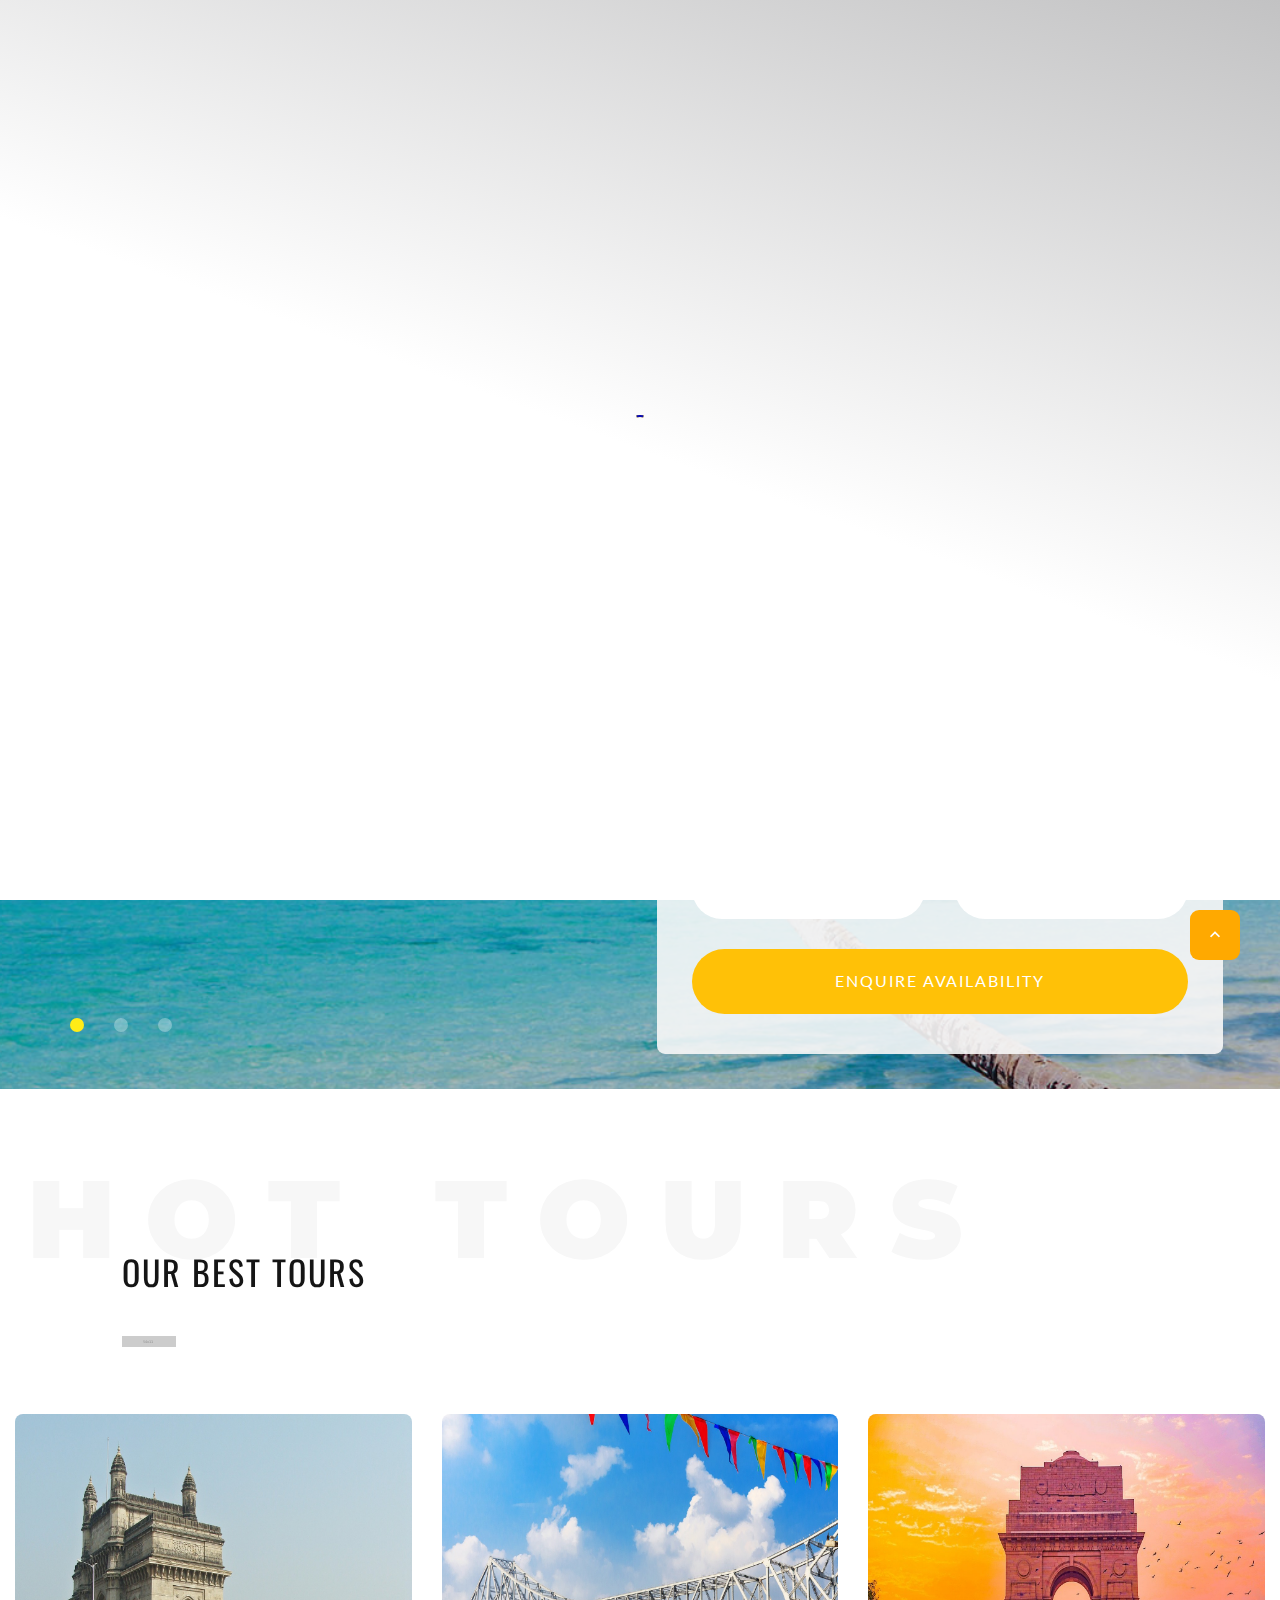
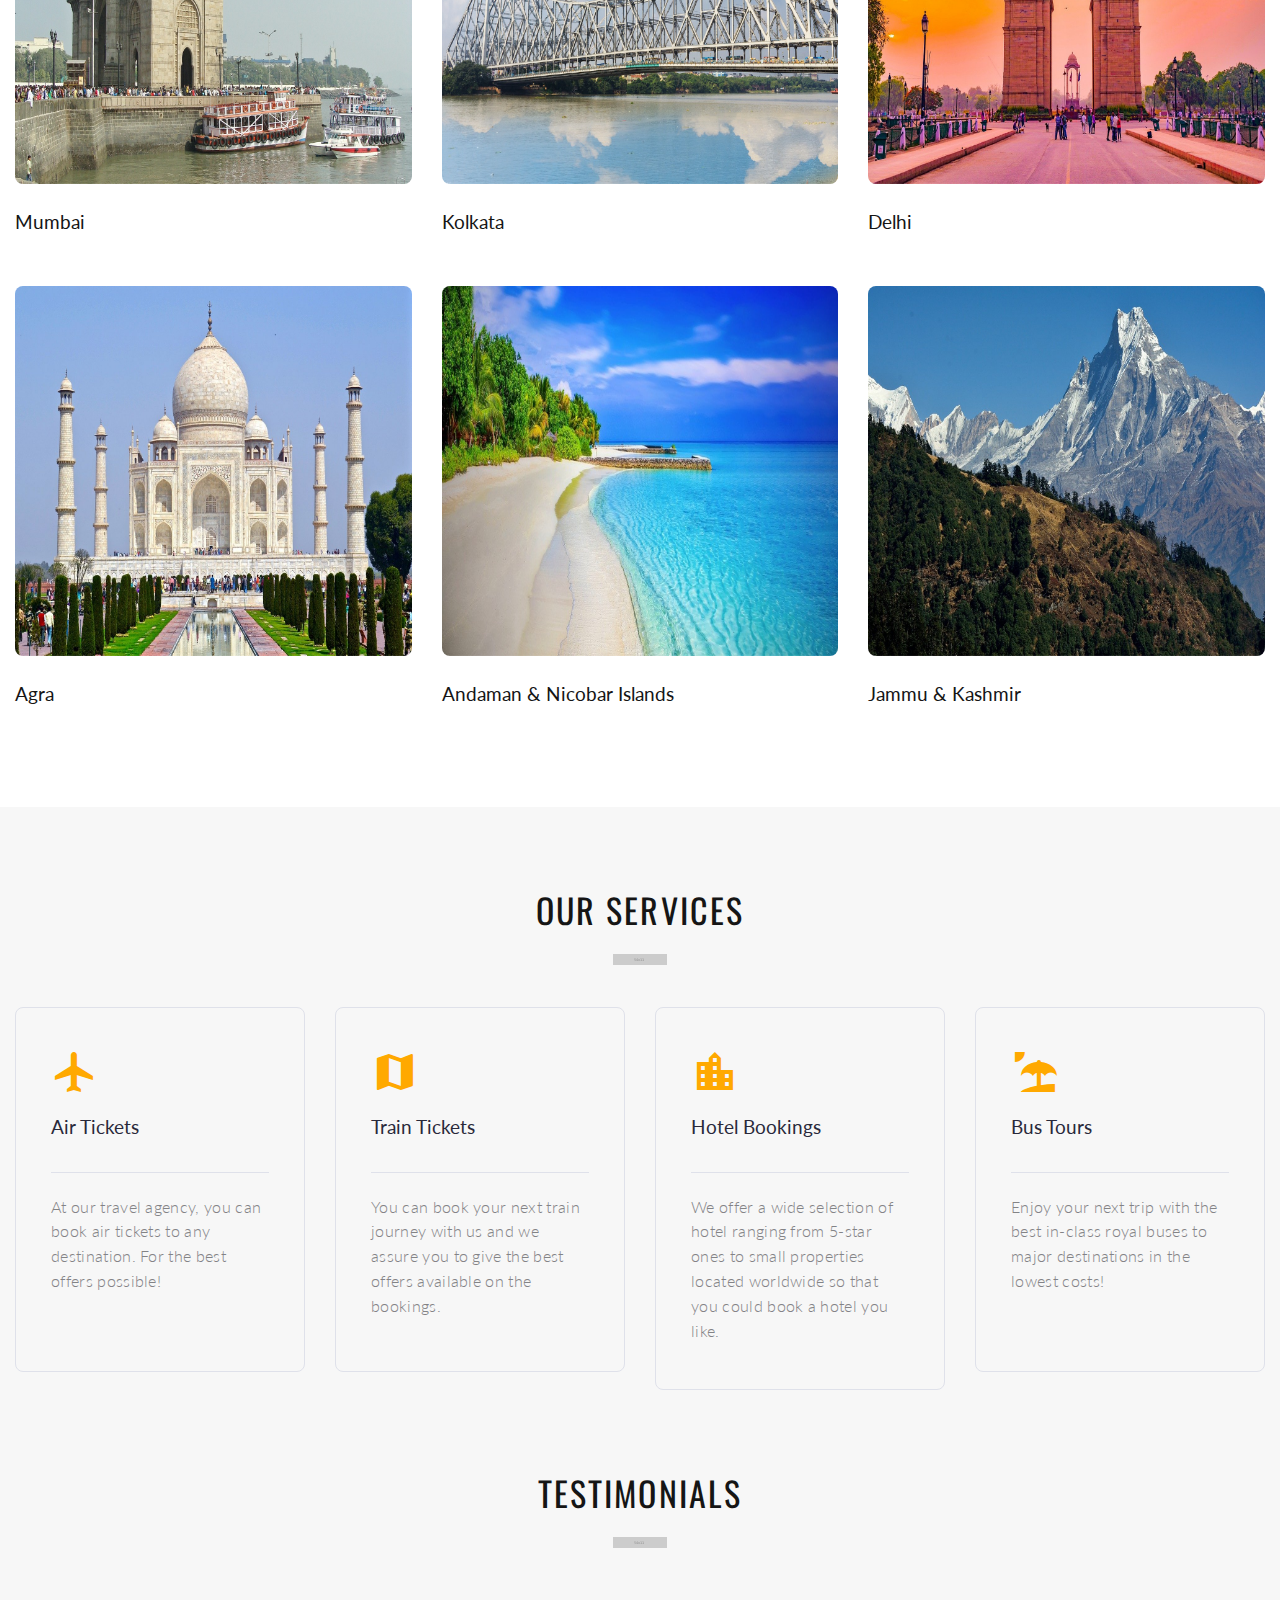
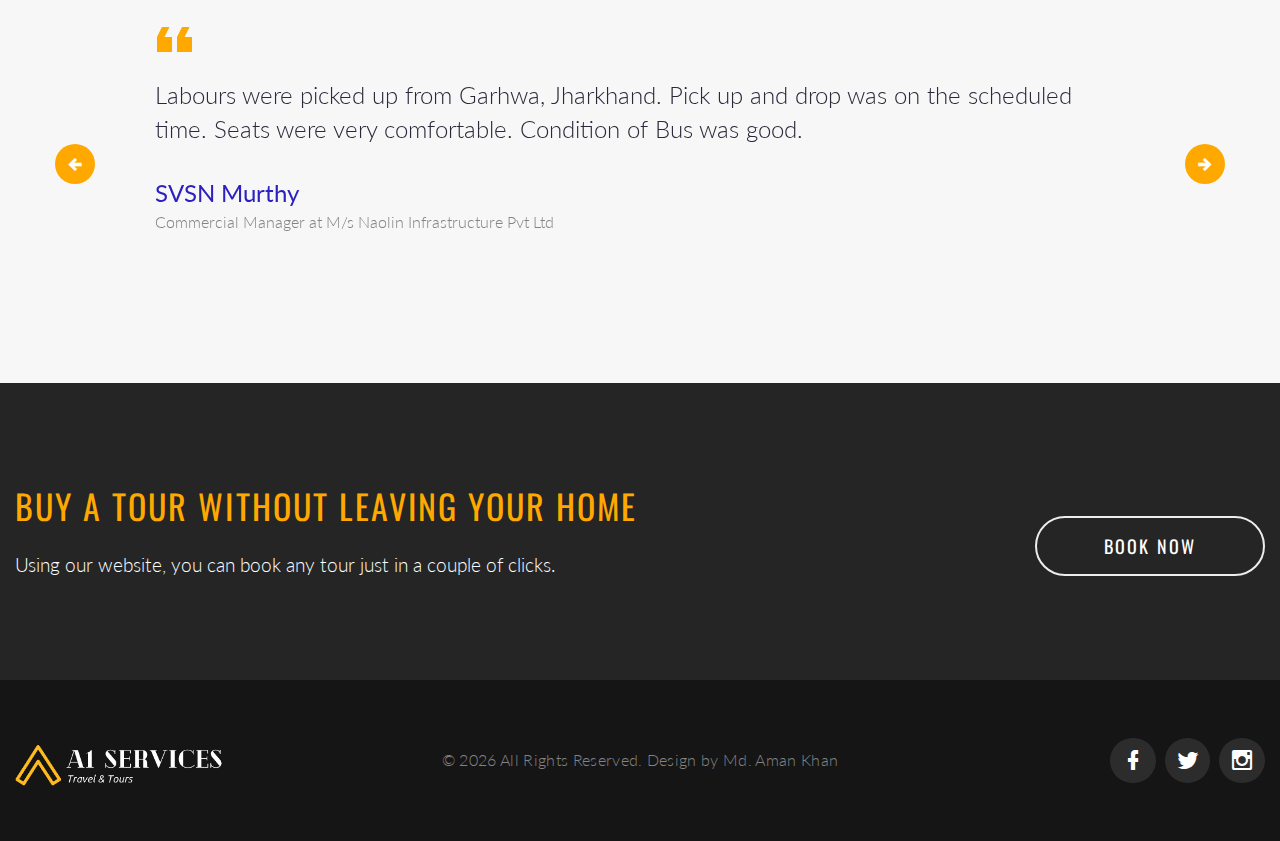
==== index.html @ 7f7d9b8e "first commit" ====
<!DOCTYPE html>
<html class="wide wow-animation" lang="en">
  <head>
    <!-- Site Title-->
    <title>Home</title>
    <meta name="format-detection" content="telephone=no" />
    <meta
      name="viewport"
      content="width=device-width, height=device-height, initial-scale=1.0"
    />
    <meta http-equiv="X-UA-Compatible" content="IE=edge" />
    <meta charset="utf-8" />
    <link rel="icon" href="images/favicon.ico" type="image/x-icon" />
    <!-- Stylesheets -->
    <link
      rel="stylesheet"
      type="text/css"
      href="//fonts.googleapis.com/css?family=Oswald:200,400%7CLato:300,400,300italic,700%7CMontserrat:900"
    />
    <link rel="stylesheet" href="css/bootstrap.css" />
    <link rel="stylesheet" href="css/style.css" />
    <link rel="stylesheet" href="css/fonts.css" />
    <!--[if lt IE 10]>
      <div
        style="
          background: #212121;
          padding: 10px 0;
          box-shadow: 3px 3px 5px 0 rgba(0, 0, 0, 0.3);
          clear: both;
          text-align: center;
          position: relative;
          z-index: 1;
        "
      >
        <a href="http://windows.microsoft.com/en-US/internet-explorer/"
          ><img
            src="images/ie8-panel/warning_bar_0000_us.jpg"
            border="0"
            height="42"
            width="820"
            alt="You are using an outdated browser. For a faster, safer browsing experience, upgrade for free today."
        /></a>
      </div>
      <script src="js/html5shiv.min.js"></script>
    <![endif]-->
  </head>
  <body>
    <!-- Page preloader-->
    <div class="page-loader">
      <div class="page-loader-body">
        <div class="preloader-wrapper big active">
          <div class="spinner-layer spinner-blue">
            <div class="circle-clipper left">
              <div class="circle"></div>
            </div>
            <div class="gap-patch">
              <div class="circle"></div>
            </div>
            <div class="circle-clipper right">
              <div class="circle"></div>
            </div>
          </div>
          <div class="spinner-layer spinner-red">
            <div class="circle-clipper left">
              <div class="circle"></div>
            </div>
            <div class="gap-patch">
              <div class="circle"></div>
            </div>
            <div class="circle-clipper right">
              <div class="circle"></div>
            </div>
          </div>
          <div class="spinner-layer spinner-yellow">
            <div class="circle-clipper left">
              <div class="circle"></div>
            </div>
            <div class="gap-patch">
              <div class="circle"></div>
            </div>
            <div class="circle-clipper right">
              <div class="circle"></div>
            </div>
          </div>
          <div class="spinner-layer spinner-green">
            <div class="circle-clipper left">
              <div class="circle"></div>
            </div>
            <div class="gap-patch">
              <div class="circle"></div>
            </div>
            <div class="circle-clipper right">
              <div class="circle"></div>
            </div>
          </div>
        </div>
      </div>
    </div>
    <!-- Page-->
    <div class="page">
      <!-- Page Header-->
      <header class="section page-header">
        <!-- RD Navbar-->
        <div class="rd-navbar-wrap rd-navbar-corporate">
          <nav
            class="rd-navbar"
            data-layout="rd-navbar-fixed"
            data-sm-layout="rd-navbar-fixed"
            data-md-layout="rd-navbar-fixed"
            data-md-device-layout="rd-navbar-fixed"
            data-lg-layout="rd-navbar-fullwidth"
            data-xl-layout="rd-navbar-static"
            data-lg-device-layout="rd-navbar-fixed"
            data-xl-device-layout="rd-navbar-static"
            data-md-stick-up-offset="130px"
            data-lg-stick-up-offset="100px"
            data-stick-up="true"
            data-sm-stick-up="true"
            data-md-stick-up="true"
            data-lg-stick-up="true"
            data-xl-stick-up="true"
          >
            <div
              class="rd-navbar-collapse-toggle"
              data-rd-navbar-toggle=".rd-navbar-collapse"
            >
              <span></span>
            </div>
            <div class="rd-navbar-top-panel rd-navbar-collapse novi-background">
              <div class="rd-navbar-top-panel-inner">
                <ul class="list-inline">
                  <li class="box-inline list-inline-item">
                    <span
                      class="
                        icon
                        novi-icon
                        icon-md-smaller icon-secondary
                        mdi mdi-phone
                      "
                    ></span>
                    <ul class="list-comma">
                      <li><a href="tel:+919971707348">+91 9971707348</a></li>
                    </ul>
                  </li>
                  <li class="box-inline list-inline-item">
                    <span
                      class="
                        icon
                        novi-icon
                        icon-md-smaller icon-secondary
                        mdi mdi-map-marker
                      "
                    ></span
                    ><a href="https://www.google.com/maps/place/Station+Rd,+Madhupur,+Jharkhand+815353/@24.2733253,86.6358656,17z/data=!3m1!4b1!4m5!3m4!1s0x39f1373e5b27bee5:0x7bdd8e1b37f839cf!8m2!3d24.2733204!4d86.6380543"
                      >Station Road, Madhupur, Near- Loco, Madhupur, Dist.
                      Deoghar, Jharkhand,
                    </a>
                  </li>
                  <li class="box-inline list-inline-item">
                    <span
                      class="
                        icon
                        novi-icon
                        icon-md-smaller icon-secondary
                        mdi mdi-email
                      "
                    ></span
                    ><a href="mailto:a1services0000@gmail.com"
                      >a1services0000@gmail.com</a
                    >
                  </li>
                </ul>
                <ul class="list-inline">
                  <li class="list-inline-item">
                    <a
                      class="
                        icon
                        novi-icon
                        icon-sm-bigger icon-gray-1
                        mdi mdi-facebook
                      "
                      href="https://www.facebook.com/109501870777142/posts/109543544106308/?flite=scwspnss"
                    ></a>
                  </li>
                  <li class="list-inline-item">
                    <a
                      class="
                        icon
                        novi-icon
                        icon-sm-bigger icon-gray-1
                        mdi mdi-twitter
                      "
                      href="#"
                    ></a>
                  </li>
                  <li class="list-inline-item">
                    <a
                      class="
                        icon
                        novi-icon
                        icon-sm-bigger icon-gray-1
                        mdi mdi-instagram
                      "
                      href="https://www.instagram.com/madhupurtourtravel"
                    ></a>
                  </li>
                </ul>
              </div>
              <div class="rd-navbar-top-panel-inner"></div>
            </div>
            <div class="rd-navbar-inner">
              <!-- RD Navbar Panel-->
              <div class="rd-navbar-panel">
                <!-- RD Navbar Toggle-->
                <button
                  class="rd-navbar-toggle"
                  data-rd-navbar-toggle=".rd-navbar-nav-wrap"
                >
                  <span></span>
                </button>
                <!-- RD Navbar Brand-->
                <div class="rd-navbar-brand">
                  <a class="brand-name" href="index.html"
                    ><img
                      class="logo-default"
                      src="images/logo-default-208x46.png"
                      alt=""
                      width="208"
                      height="46" /><img
                      class="logo-inverse"
                      src="images/logo-inverse-208x46.png"
                      alt=""
                      width="208"
                      height="46"
                  /></a>
                </div>
              </div>
              <div class="rd-navbar-aside-center">
                <div class="rd-navbar-nav-wrap">
                  <!-- RD Navbar Nav-->
                  <ul class="rd-navbar-nav">
                    <li class="active"><a href="index.html">Home</a></li>
                    <li><a href="about-us.html">About Us</a></li>
                    <li><a href="contacts.html">Contacts</a></li>
                  </ul>
                </div>
              </div>
              <div class="rd-navbar-aside-right">
                <a
                  class="button button-sm button-secondary button-nina"
                  href="#"
                  >Book a tour now</a
                >
              </div>
            </div>
          </nav>
        </div>
      </header>
      <section class="section">
        <div class="swiper-form-wrap">
          <!-- Swiper-->
          <div
            class="
              swiper-container swiper-slider swiper-slider_height-1
              swiper-align-left swiper-align-left-custom
              context-dark
              bg-gray-darker
            "
            data-loop="false"
            data-autoplay="5500"
            data-simulate-touch="false"
            data-slide-effect="fade"
          >
            <div class="swiper-wrapper">
              <div
                class="swiper-slide"
                data-slide-bg="images/swiper-slide-1.jpg"
              >
                <div class="swiper-slide-caption">
                  <div class="container container-bigger swiper-main-section">
                    <div
                      class="
                        row row-fix
                        justify-content-sm-center justify-content-md-start
                      "
                    >
                      <div class="col-md-6 col-lg-5 col-xl-4 col-xxl-5">
                        <h3>Hundreds of Amazing Destinations</h3>
                        <div class="divider divider-decorate"></div>
                        <p class="text-spacing-sm">
                          We offer a variety of destinations to travel to,
                          ranging from exotic to some extreme ones. They include
                          very popular countries and cities like Paris, Rio de
                          Janeiro, Cairo and a lot of others.
                        </p>
                        <a
                          class="
                            button button-default-outline button-nina button-sm
                          "
                          href="#"
                          >learn more</a
                        >
                      </div>
                    </div>
                  </div>
                </div>
              </div>
              <div
                class="swiper-slide"
                data-slide-bg="images/swiper-slide-2.jpg"
              >
                <div class="swiper-slide-caption">
                  <div class="container container-bigger swiper-main-section">
                    <div
                      class="
                        row row-fix
                        justify-content-sm-center justify-content-md-start
                      "
                    >
                      <div class="col-md-6 col-lg-5 col-xl-4 col-xxl-5">
                        <h3>The Trip of Your Dream</h3>
                        <div class="divider divider-decorate"></div>
                        <p class="text-spacing-sm">
                          Our travel agency is ready to offer you an exciting
                          vacation that is designed to fit your own needs and
                          wishes. Whether it’s an exotic cruise or a trip to
                          your favorite resort, you will surely have the best
                          experience.
                        </p>
                        <a
                          class="
                            button button-default-outline button-nina button-sm
                          "
                          href="#"
                          >learn more</a
                        >
                      </div>
                    </div>
                  </div>
                </div>
              </div>
              <div
                class="swiper-slide"
                data-slide-bg="images/swiper-slide-3.jpg"
              >
                <div class="swiper-slide-caption">
                  <div class="container container-bigger swiper-main-section">
                    <div
                      class="
                        row row-fix
                        justify-content-sm-center justify-content-md-start
                      "
                    >
                      <div class="col-md-6 col-lg-5 col-xl-4 col-xxl-5">
                        <h3>unique Travel Insights</h3>
                        <div class="divider divider-decorate"></div>
                        <p class="text-spacing-sm">
                          Our team is ready to provide you with unique weekly
                          travel insights that include photos, videos, and
                          articles about untravelled tourist paths. We know
                          everything about the places you’ve never been to!
                        </p>
                        <a
                          class="
                            button button-default-outline button-nina button-sm
                          "
                          href="#"
                          >learn more</a
                        >
                      </div>
                    </div>
                  </div>
                </div>
              </div>
            </div>
            <!-- Swiper controls-->
            <div class="swiper-pagination-wrap">
              <div class="container container-bigger">
                <div class="row">
                  <div class="col-sm-12">
                    <div class="swiper-pagination"></div>
                  </div>
                </div>
              </div>
            </div>
          </div>
          <div
            class="
              container container-bigger
              form-request-wrap form-request-wrap-modern
            "
          >
            <div
              class="
                row row-fix
                justify-content-sm-center justify-content-lg-end
              "
            >
              <div class="col-lg-6 col-xxl-5">
                <div
                  class="
                    form-request form-request-modern
                    bg-gray-lighter
                    novi-background
                  "
                >
                  <h4>Find your Tour</h4>
                  <!-- RD Mailform-->
                  <form class="rd-mailform form-fix" id='page-1-booking-form'>
                    <div class="row row-20 row-fix">
                      <div class="col-sm-12">
                        <label class="form-label-outside">From</label>
                        <div class="form-wrap form-wrap-inline">
                          <select
                            class="form-input select-filter"
                            data-placeholder="All"
                            data-minimum-results-for-search="Infinity"
                            name="from-city"
                            id="booking-from-city"
                          >
                            <option value="Andhra Pradesh">
                              Andhra Pradesh
                            </option>
                            <option value="Arunachal Pradesh">
                              Arunachal Pradesh
                            </option>
                            <option value="Assam">Assam</option>
                            <option value="Bihar">Bihar</option>
                            <option value="Chhattisgarh">Chhattisgarh</option>
                            <option value="Goa">Goa</option>
                            <option value="Gujarat">Gujarat</option>
                            <option value="Haryana">Haryana</option>
                            <option value="Himachal Pradesh">
                              Himachal Pradesh
                            </option>
                            <option value="Jharkhand">Jharkhand</option>
                            <option value="Karnataka">Karnataka</option>
                            <option value="Madhya Pradesh">
                              Madhya Pradesh
                            </option>
                            <option value="Maharashtra">Maharashtra</option>
                            <option value="Manipur">Manipur</option>
                            <option value="Meghalaya">Meghalaya</option>
                            <option value="Mizoram">Mizoram</option>
                            <option value="Nagaland">Nagaland</option>
                            <option value="Odisha">Odisha</option>
                            <option value="Punjab">Punjab</option>
                            <option value="Rajasthan">Rajasthan</option>
                            <option value="Sikkim">Sikkim</option>
                            <option value="Tamil Nadu">Tamil Nadu</option>
                            <option value="Telangana">Telangana</option>
                            <option value="Tripura">Tripura</option>
                            <option value="Uttar Pradesh">Uttar Pradesh</option>
                            <option value="Uttarakhand">Uttarakhand</option>
                            <option value="West Bengal">West Bengal</option>
                            <option value="Andaman and Nicobar Island">
                              Andaman and Nicobar Island
                            </option>
                            <option value="Chandigarh">Chandigarh</option>
                            <option
                              value="Dadra and Nagar Haveli and Daman and Diu"
                            >
                              Dadra and Nagar Haveli and Daman and Diu
                            </option>
                            <option value="Delhi">Delhi</option>
                            <option value="Ladakh">Ladakh</option>
                            <option value="Lakshadweep">Lakshadweep</option>
                            <option value="Jammu and Kashmir">
                              Jammu and Kashmir
                            </option>
                            <option value="Puducherry">Puducherry</option>
                          </select>
                        </div>
                      </div>
                      <div class="col-sm-12">
                        <label class="form-label-outside">To</label>
                        <div class="form-wrap form-wrap-inline">
                          <select
                            class="form-input select-filter"
                            data-placeholder="All"
                            data-minimum-results-for-search="Infinity"
                            name="to-city"
                            id="booking-to-city"
                          >
                            <option value="Andhra Pradesh">
                              Andhra Pradesh
                            </option>
                            <option value="Arunachal Pradesh">
                              Arunachal Pradesh
                            </option>
                            <option value="Assam">Assam</option>
                            <option value="Bihar">Bihar</option>
                            <option value="Chhattisgarh">Chhattisgarh</option>
                            <option value="Goa">Goa</option>
                            <option value="Gujarat">Gujarat</option>
                            <option value="Haryana">Haryana</option>
                            <option value="Himachal Pradesh">
                              Himachal Pradesh
                            </option>
                            <option value="Jharkhand">Jharkhand</option>
                            <option value="Karnataka">Karnataka</option>
                            <option value="Madhya Pradesh">
                              Madhya Pradesh
                            </option>
                            <option value="Maharashtra">Maharashtra</option>
                            <option value="Manipur">Manipur</option>
                            <option value="Meghalaya">Meghalaya</option>
                            <option value="Mizoram">Mizoram</option>
                            <option value="Nagaland">Nagaland</option>
                            <option value="Odisha">Odisha</option>
                            <option value="Punjab">Punjab</option>
                            <option value="Rajasthan">Rajasthan</option>
                            <option value="Sikkim">Sikkim</option>
                            <option value="Tamil Nadu">Tamil Nadu</option>
                            <option value="Telangana">Telangana</option>
                            <option value="Tripura">Tripura</option>
                            <option value="Uttar Pradesh">Uttar Pradesh</option>
                            <option value="Uttarakhand">Uttarakhand</option>
                            <option value="West Bengal">West Bengal</option>
                            <option value="Andaman and Nicobar Island">
                              Andaman and Nicobar Island
                            </option>
                            <option value="Chandigarh">Chandigarh</option>
                            <option
                              value="Dadra and Nagar Haveli and Daman and Diu"
                            >
                              Dadra and Nagar Haveli and Daman and Diu
                            </option>
                            <option value="Delhi">Delhi</option>
                            <option value="Ladakh">Ladakh</option>
                            <option value="Lakshadweep">Lakshadweep</option>
                            <option value="Jammu and Kashmir">
                              Jammu and Kashmir
                            </option>
                            <option value="Puducherry">Puducherry</option>
                          </select>
                        </div>
                      </div>
                      <div class="col-sm-12">
                        <label class="form-label-outside">Medium</label>
                        <div class="form-wrap form-wrap-inline">
                          <select
                            class="form-input select-filter"
                            data-placeholder="All"
                            data-minimum-results-for-search="Infinity"
                            name="medium"
                            id="booking-medium"
                          >
                            <option value="Flight">Flight</option>
                            <option value="Train">Train</option>
                            <option value="Car">Car</option>
                            <option value="Bus">Bus</option>
                          </select>
                        </div>
                      </div>
                      <div class="col-sm-12">
                        <label class="form-label-outside">Phone</label>
                        <div class="form-wrap form-wrap-inline">
                          <input type="text" id='booking-phone' name='phone' class="form-input" placeholder="1234567890">
                        </div>
                        <p id="phone-valid-text"></p>
                      </div>
                      <div class="col-sm-12 col-lg-6">
                        <label class="form-label-outside">Depart Date</label>
                        <div class="form-wrap form-wrap-validation">
                          <!-- Select -->
                          <input
                            class="form-input"
                            id="booking-depart-date"
                            name="date"
                            type="date"
                          />
                          <!--select.form-input.select-filter(data-placeholder="All", data-minimum-results-for-search="Infinity",  name='city')-->
                          <!--  option(value="1") Choose the date-->
                          <!--  option(value="2") Primary-->
                          <!--  option(value="3") Middle-->
                        </div>
                      </div>
                      <div class="col-sm-12 col-lg-6">
                        <label class="form-label-outside">Duration</label>
                        <div class="form-wrap form-wrap-validation">
                          <!-- Select 2-->
                          <select
                            class="form-input select-filter"
                            data-placeholder="All"
                            data-minimum-results-for-search="Infinity"
                            name="city"
                            id="booking-length"
                          >
                            <option value="Any length">Any length</option>
                            <option value="2 days">2 days</option>
                            <option value="3 days">3 days</option>
                            <option value="4 days">4 days</option>
                          </select>
                        </div>
                      </div>
                      <div class="col-lg-6">
                        <label class="form-label-outside">Adults</label>
                        <div class="form-wrap form-wrap-modern">
                          <input
                            class="form-input input-append"
                            id="booking-adults"
                            type="number"
                            min="0"
                            max="300"
                            value="2"
                          />
                        </div>
                      </div>
                      <div class="col-lg-6">
                        <label class="form-label-outside">Children</label>
                        <div class="form-wrap form-wrap-modern">
                          <input
                            class="form-input input-append"
                            id="booking-children"
                            type="number"
                            min="0"
                            max="300"
                            value="0"
                          />
                        </div>
                      </div>
                    </div>
                    <p id="booking-form-valid"></p>
                    <div class="form-wrap form-button" id='booking-form-btn-wrap'>
                      <button class="special-form-btn" type="submit" onclick="sendBookingMail(event)">
                        ENQUIRE AVAILABILITY
                      </button>
                    </div>
                  </form>
                </div>
              </div>
            </div>
          </div>
        </div>
      </section>

      <section
        class="section section-variant-1 bg-default novi-background bg-cover"
      >
        <div class="container container-wide">
          <div
            class="
              row row-fix
              justify-content-xl-end
              row-30
              text-center text-xl-left
            "
          >
            <div class="col-xl-8">
              <div class="parallax-text-wrap">
                <h3>Our Best Tours</h3>
                <span class="parallax-text">Hot tours</span>
              </div>
              <hr class="divider divider-decorate" />
            </div>
            <div class="col-xl-3 text-xl-right">
              
            </div>
          </div>
          <div class="row row-50">
            <div class="col-md-6 col-xl-4">
              <article class="event-default-wrap">
                <div class="event-default">
                  <figure class="event-default-image">
                    <img
                      src="images/tours-img-1.jpg"
                      alt=""
                      class="special-tours-img"
                    />
                  </figure>
                </div>
                <div class="event-default-inner">
                  <h5>
                    <p class="event-default-title" href="#">Mumbai</p>
                  </h5>
                </div>
              </article>
            </div>
            <div class="col-md-6 col-xl-4">
              <article class="event-default-wrap">
                <div class="event-default">
                  <figure class="event-default-image">
                    <img
                      src="images/tours-img-2.jpg"
                      alt=""
                      class="special-tours-img"
                    />
                  </figure>
                </div>
                <div class="event-default-inner">
                  <h5>
                    <p class="event-default-title" href="#">Kolkata</p>
                  </h5>
                </div>
              </article>
            </div>
            <div class="col-md-6 col-xl-4">
              <article class="event-default-wrap">
                <div class="event-default">
                  <figure class="event-default-image">
                    <img
                      src="images/tours-img-3.jpg"
                      alt=""
                      class="special-tours-img"
                    />
                  </figure>
                </div>
                <div class="event-default-inner">
                  <h5>
                    <p class="event-default-title" href="#">Delhi</p>
                  </h5>
                </div>
              </article>
            </div>
            <div class="col-md-6 col-xl-4">
              <article class="event-default-wrap">
                <div class="event-default">
                  <figure class="event-default-image">
                    <img
                      src="images/tours-img-4.jpg"
                      alt=""
                      class="special-tours-img"
                    />
                  </figure>
                </div>
                <div class="event-default-inner">
                  <h5>
                    <p class="event-default-title" href="#">Agra</p>
                  </h5>
                </div>
              </article>
            </div>
            <div class="col-md-6 col-xl-4">
              <article class="event-default-wrap">
                <div class="event-default">
                  <figure class="event-default-image">
                    <img
                      src="images/tours-img-5.jpg"
                      alt=""
                      class="special-tours-img"
                    />
                  </figure>
                </div>
                <div class="event-default-inner">
                  <h5>
                    <p class="event-default-title" href="#"
                      >Andaman & Nicobar Islands</a
                    ></p>
                  </h5>
                </div>
              </article>
            </div>
            <div class="col-md-6 col-xl-4">
              <article class="event-default-wrap">
                <div class="event-default">
                  <figure class="event-default-image">
                    <img
                      src="images/tours-img-6.jpg"
                      alt=""
                      class="special-tours-img"
                    />
                  </figure>
                </div>
                <div class="event-default-inner">
                  <h5>
                    <p class="event-default-title" href="#">Jammu & Kashmir</p>
                  </h5>
                </div>
              </article>
            </div>
          </div>
        </div>
      </section>

      <!-- our advantages-->
      <section
        class="
          section section-lg
          bg-gray-lighter
          novi-background
          bg-cover
          text-center
        "
      >
        <div class="container container-wide">
          <h3>our services</h3>
          <div class="divider divider-decorate"></div>
          <div class="row row-50 justify-content-sm-center text-left">
            <div class="col-sm-10 col-md-6 col-xl-3">
              <article class="box-minimal box-minimal-border">
                <div class="box-minimal-icon novi-icon mdi mdi-airplane"></div>
                <p class="big box-minimal-title">Air Tickets</p>
                <hr />
                <div class="box-minimal-text text-spacing-sm">
                  At our travel agency, you can book air tickets to any
                  destination. For the best offers possible!
                </div>
              </article>
            </div>
            <div class="col-sm-10 col-md-6 col-xl-3">
              <article class="box-minimal box-minimal-border">
                <div class="box-minimal-icon novi-icon mdi mdi-map"></div>
                <p class="big box-minimal-title">Train Tickets</p>
                <hr />
                <div class="box-minimal-text text-spacing-sm">
                  You can book your next train journey with us and we assure you
                  to give the best offers available on the bookings.
                </div>
              </article>
            </div>
            <div class="col-sm-10 col-md-6 col-xl-3">
              <article class="box-minimal box-minimal-border">
                <div class="box-minimal-icon novi-icon mdi mdi-city"></div>
                <p class="big box-minimal-title">Hotel Bookings</p>
                <hr />
                <div class="box-minimal-text text-spacing-sm">
                  We offer a wide selection of hotel ranging from 5-star ones to
                  small properties located worldwide so that you could book a
                  hotel you like.
                </div>
              </article>
            </div>
            <div class="col-sm-10 col-md-6 col-xl-3">
              <article class="box-minimal box-minimal-border">
                <div class="box-minimal-icon novi-icon mdi mdi-beach"></div>
                <p class="big box-minimal-title">Bus Tours</p>
                <hr />
                <div class="box-minimal-text text-spacing-sm">
                  Enjoy your next trip with the best in-class royal buses to
                  major destinations in the lowest costs!
                </div>
              </article>
            </div>
          </div>
        </div>
      </section>

      <section
        class="
          section section-lg
          text-center
          bg-gray-lighter
          novi-background
          bg-cover
        "
      >
        <div class="container container-bigger">
          <h3>testimonials</h3>
          <div class="divider divider-decorate"></div>
          <!-- Owl Carousel-->
          <div
            class="owl-carousel owl-layout-1"
            data-items="1"
            data-dots="true"
            data-nav="true"
            data-stage-padding="0"
            data-loop="true"
            data-margin="30"
            data-mouse-drag="false"
            data-autoplay="true"
          >
            <article class="quote-boxed">
              <div class="quote-boxed-main">
                <div class="quote-boxed-text">
                  <p>
                    Labours were picked up from Garhwa, Jharkhand. Pick up and drop was on the scheduled time. Seats were very comfortable. Condition of Bus was good.
                  </p>
                </div>
                <div class="quote-boxed-meta">
                  <p class="quote-boxed-cite">SVSN Murthy</p>
                  <p class="quote-boxed-small">Commercial Manager at M/s Naolin Infrastructure Pvt Ltd</p>
                </div>
              </div>
            </article>
            <article class="quote-boxed">
              <div class="quote-boxed-main">
                <div class="quote-boxed-text">
                  <p>
                    Our female employees were carried from Jamshedpur, Jharkhand to Coimbatore, Tamilnadu twice. 
                    Pick up and drop was on time. Bus was very cleaned. Driver was so polite and helpful. Value of money. 
                  </p>
                </div>
                <div class="quote-boxed-meta">
                  <p class="quote-boxed-cite">S. SriRam</p>
                  <p class="quote-boxed-small">HR Manager at KPR Mill Ltd</p>
                </div>
              </div>
            </article>
            <article class="quote-boxed">
              <div class="quote-boxed-main">
                <div class="quote-boxed-text">
                  <p>
                    Just wanted to say many, many thanks for helping me set up
                    an amazing Costa Rican adventure! My nephew and I had a
                    blast! All of the accommodations were perfect as were the
                    activities that we did (canopy, coffee tour, hikes, fishing,
                    and massages!) We have such fond memories and can't thank
                    you enough!
                  </p>
                </div>
                <div class="quote-boxed-meta">
                  <p class="quote-boxed-cite">Samantha Smith</p>
                  <p class="quote-boxed-small">Regular Customer</p>
                </div>
              </div>
            </article>
          </div>
        </div>
      </section>

      <section
        class="
          section section-md
          text-center text-md-left
          bg-gray-700
          novi-background
          bg-cover
        "
      >
        <div class="container container-wide">
          <div class="row row-fix row-50 justify-content-sm-center">
            <div class="col-xxl-8">
              <div class="box-cta box-cta-inline">
                <div class="box-cta-inner">
                  <h3 class="box-cta-title">
                    Buy a tour without leaving your home
                  </h3>
                  <p>
                    Using our website, you can book any tour just in a couple of
                    clicks.
                  </p>
                </div>
                <div class="box-cta-inner">
                  <a class="button button-secondary button-nina" href="#"
                    >Book Now</a
                  >
                </div>
              </div>
            </div>
          </div>
        </div>
      </section>

      <!-- Footer Minimal-->
      <footer
        class="
          section
          page-footer page-footer-minimal
          novi-background
          bg-cover
          text-center
          bg-gray-darker
        "
      >
        <div class="container container-wide">
          <div
            class="
              row row-fix
              justify-content-sm-center
              align-items-md-center
              row-30
            "
          >
            <div class="col-md-10 col-lg-7 col-xl-4 text-xl-left">
              <a href="index.html"
                ><img
                  class="inverse-logo"
                  src="images/logo-inverse-208x46.png"
                  alt=""
                  width="208"
                  height="46"
              /></a>
            </div>
            <div class="col-md-10 col-lg-7 col-xl-4">
              <p class="right">
                &#169;&nbsp;<span class="copyright-year"></span> All Rights
                Reserved. Design&nbsp;by&nbsp;<a href="mailto:khanamankhan1973@gmail.com">Md. Aman Khan</a>
              </p>
            </div>
            <div class="col-md-10 col-lg-7 col-xl-4 text-xl-right">
              <ul class="group-xs group-middle">
                <li>
                  <a
                    class="
                      icon
                      novi-icon
                      icon-md-middle icon-circle icon-secondary-5-filled
                      mdi mdi-facebook
                    "
                    href="https://www.facebook.com/109501870777142/posts/109543544106308/?flite=scwspnss"
                  ></a>
                </li>
                <li>
                  <a
                    class="
                      icon
                      novi-icon
                      icon-md-middle icon-circle icon-secondary-5-filled
                      mdi mdi-twitter
                    "
                    href="#"
                  ></a>
                </li>
                <li>
                  <a
                    class="
                      icon
                      novi-icon
                      icon-md-middle icon-circle icon-secondary-5-filled
                      mdi mdi-instagram
                    "
                    href="https://www.instagram.com/madhupurtourtravel"
                  ></a>
                </li>
              </ul>
            </div>
          </div>
        </div>
      </footer>
    </div>
    <!-- Global Mailform Output-->
    <div class="snackbars" id="form-output-global"></div>
    <!-- Javascript-->
    <script src="js/core.min.js"></script>
    <script src="js/script.js"></script>
    <script src="js/sendEmail.js"></script>
    <!-- coded by barber-->
  </body>
</html>
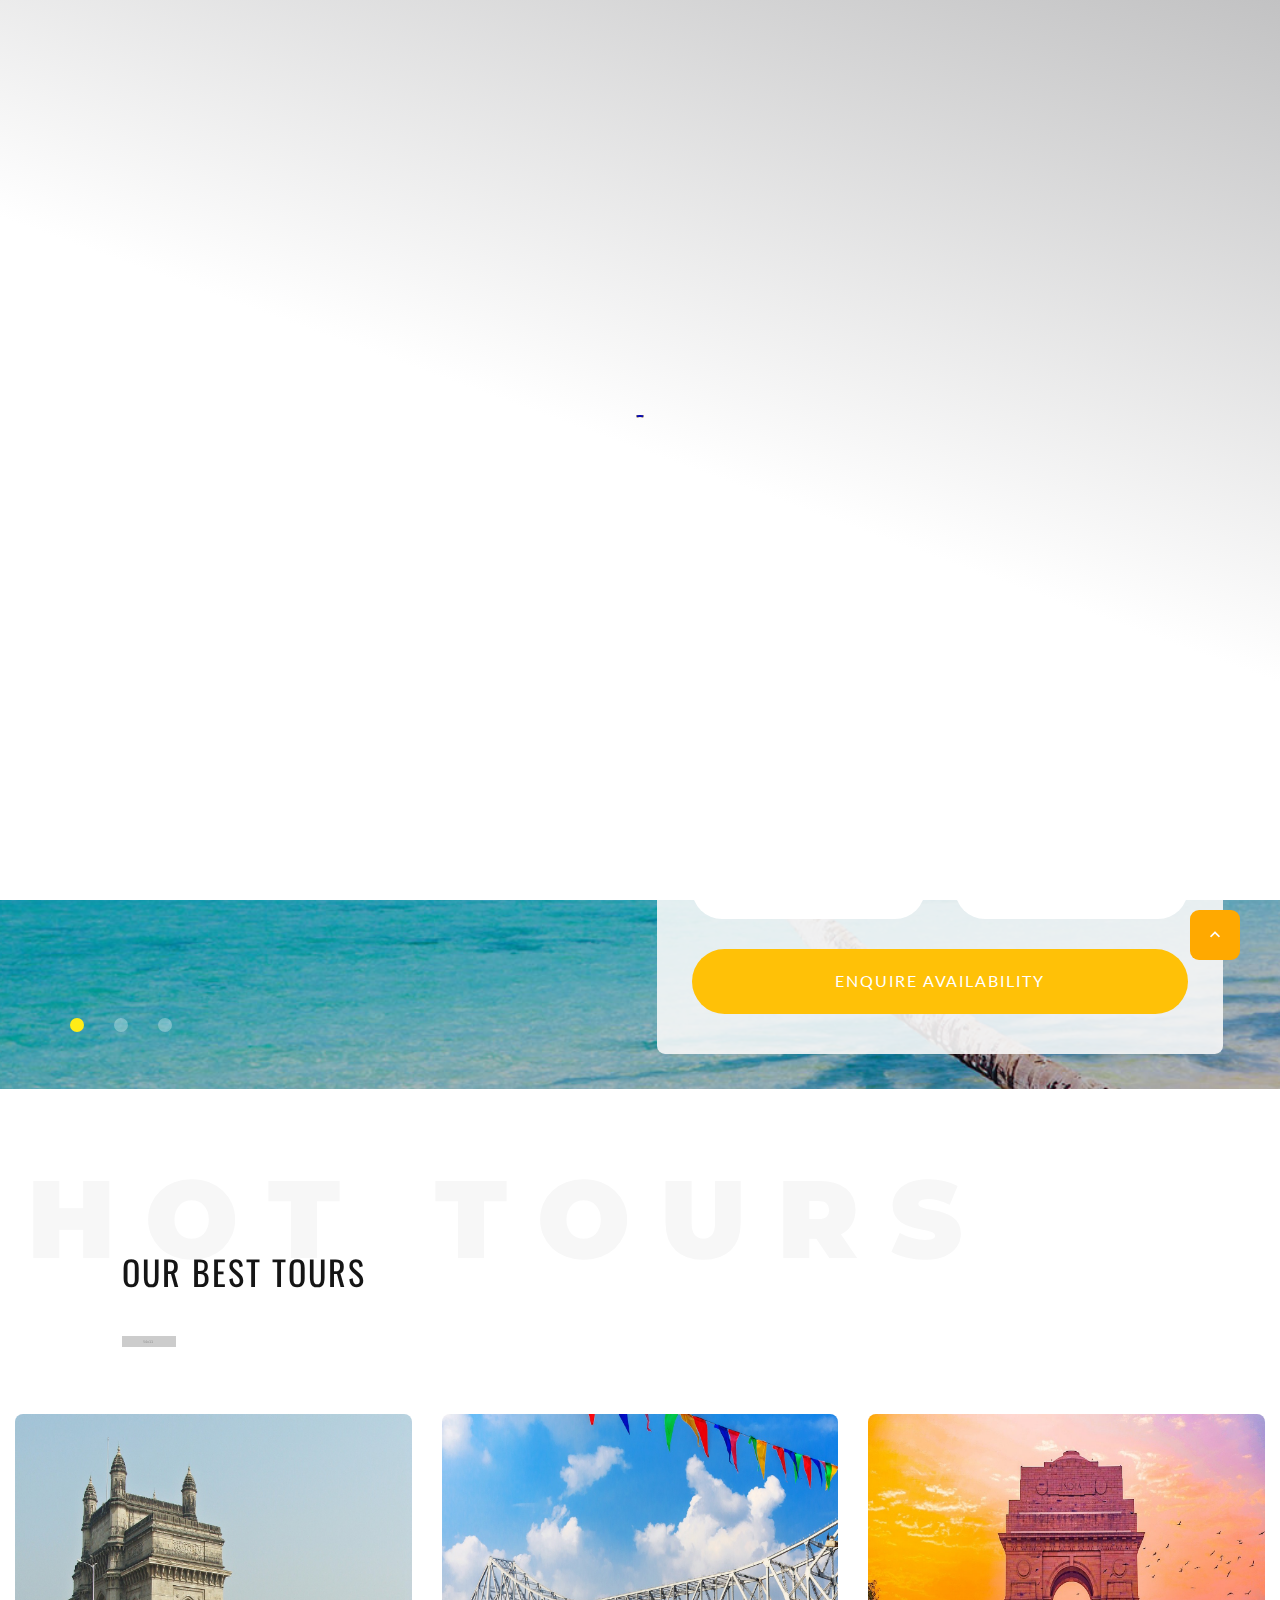
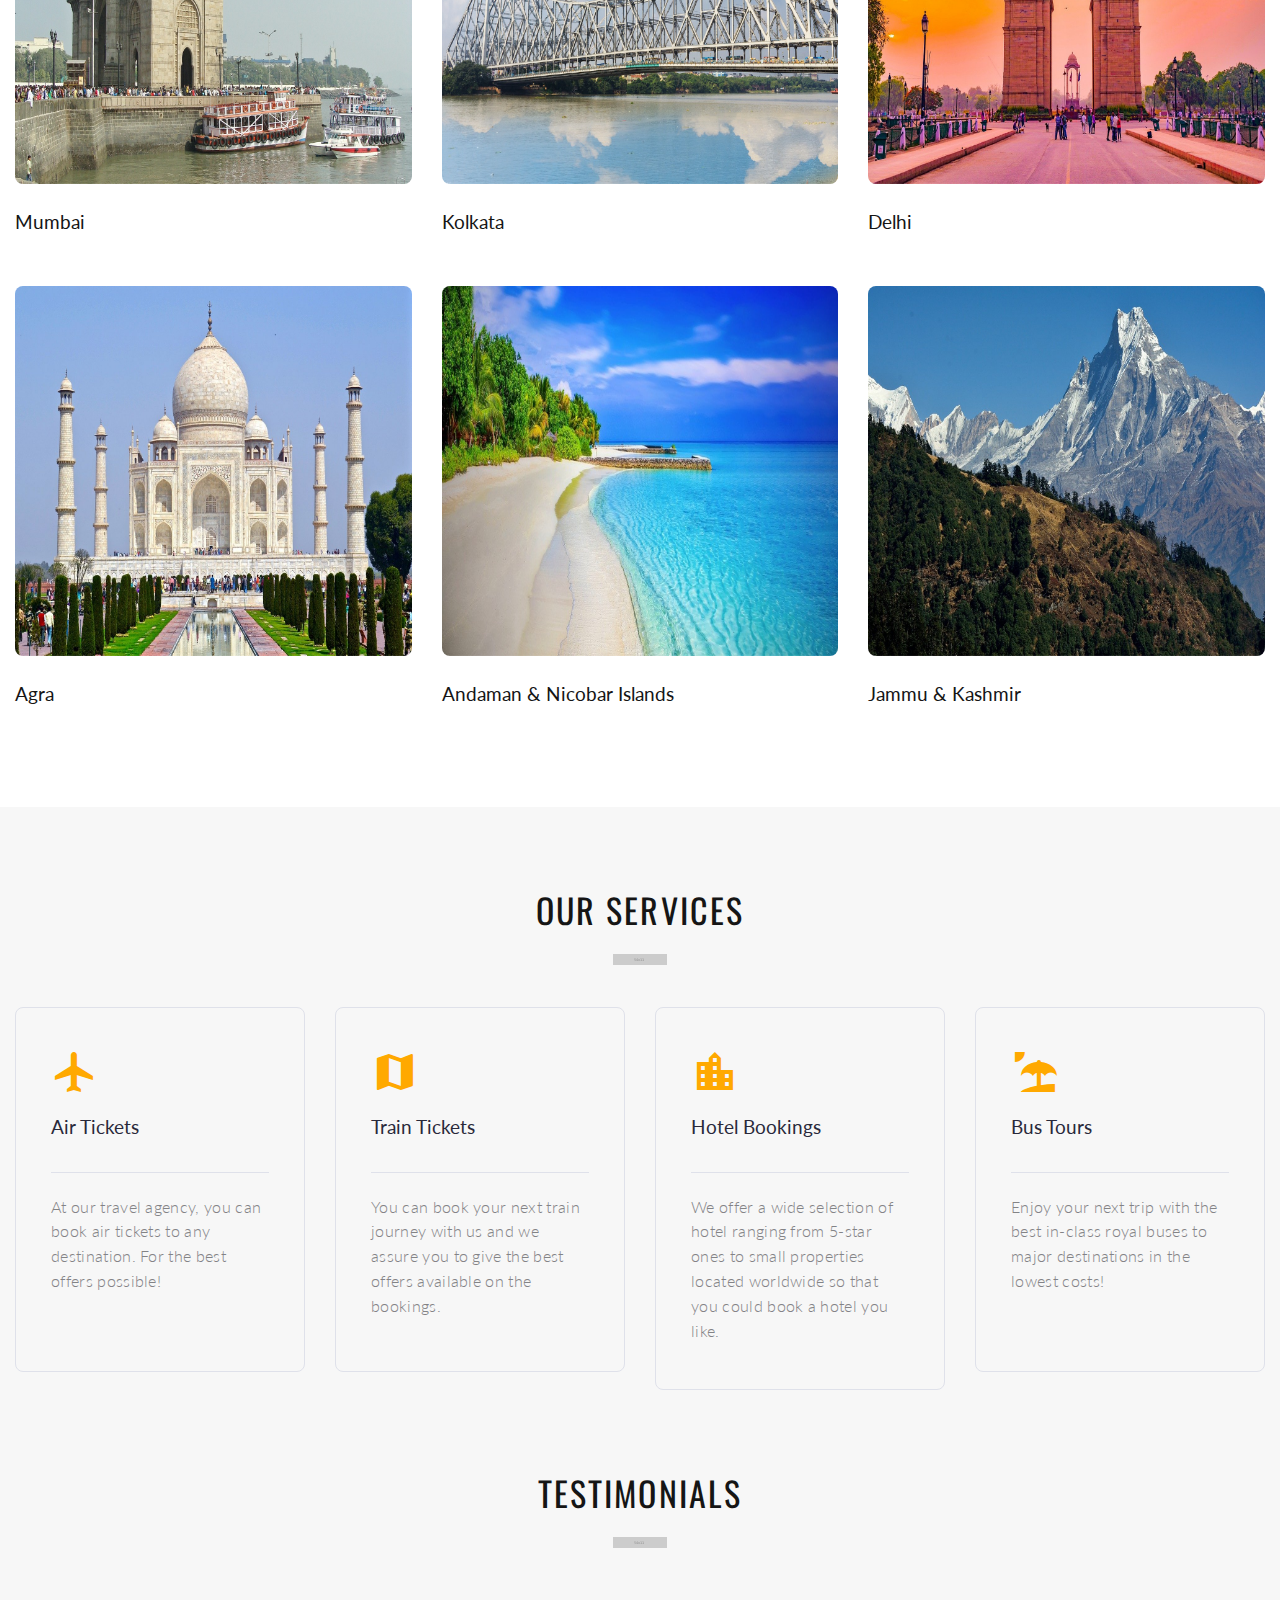
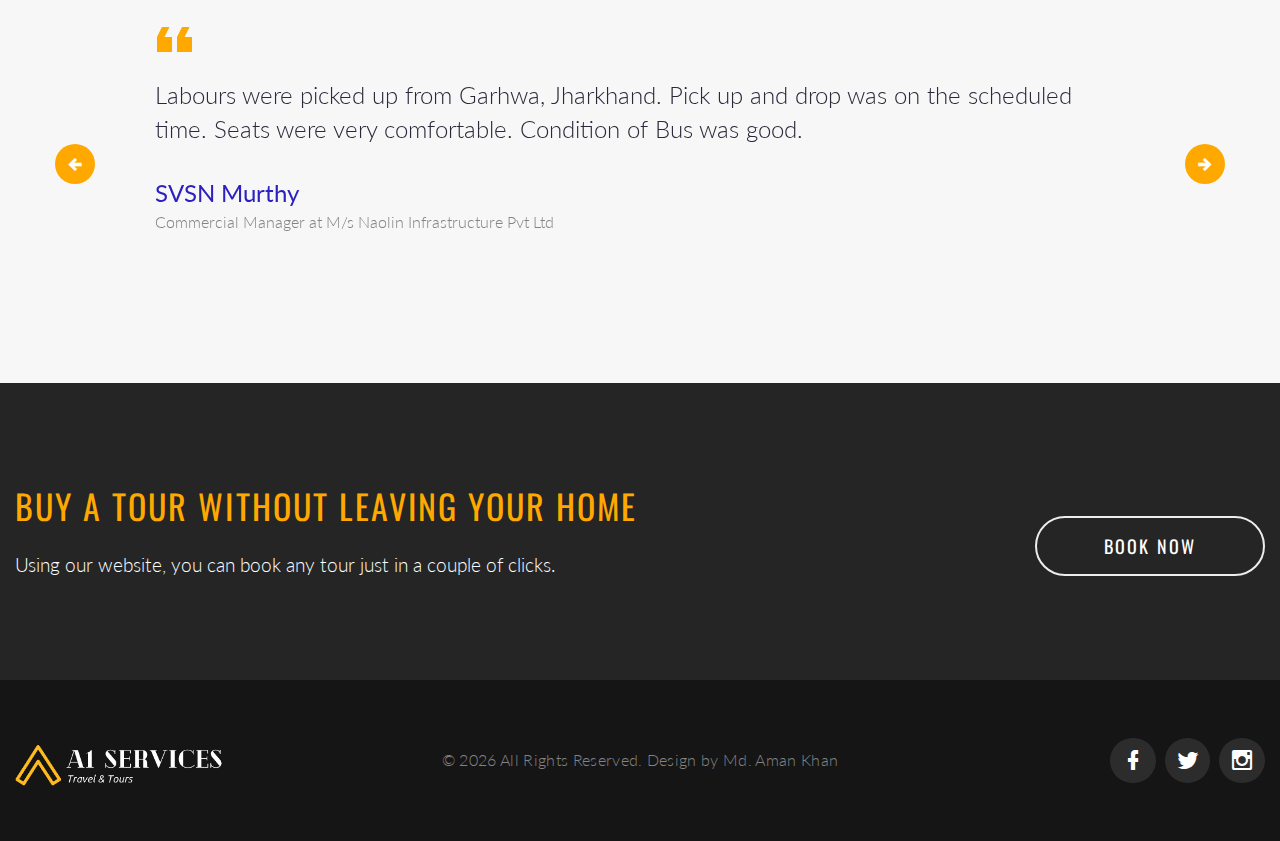
==== commit 7f7121b5: "second commit" ====
--- a/index.html
+++ b/index.html
@@ -8,6 +8,8 @@
       name="viewport"
       content="width=device-width, height=device-height, initial-scale=1.0"
     />
+    <meta name="description" content="Book your next trip with A1 Services and get guaranteed discounts! | A1 Services">
+    <meta name="robots" content="index, follow"> 
     <meta http-equiv="X-UA-Compatible" content="IE=edge" />
     <meta charset="utf-8" />
     <link rel="icon" href="images/favicon.ico" type="image/x-icon" />
